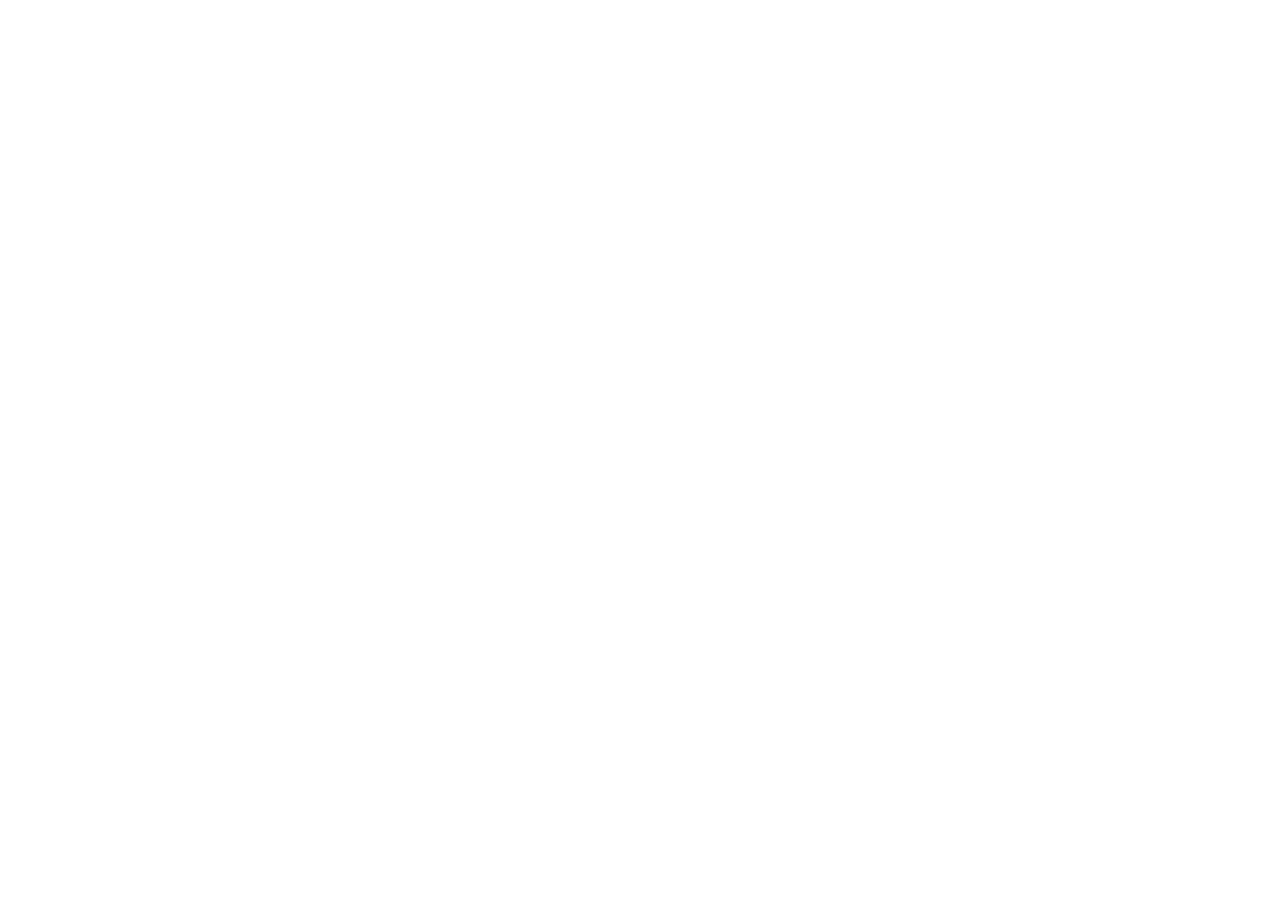
==== index.html @ 7252ceee "add index.html" ====
<!DOCTYPE html>
<html lang="en">
  <head>
    <meta charset="UTF-8" />
    <meta name="viewport" content="width=device-width, initial-scale=1.0" />
    <title>Document</title>
  </head>
  <body></body>
</html>
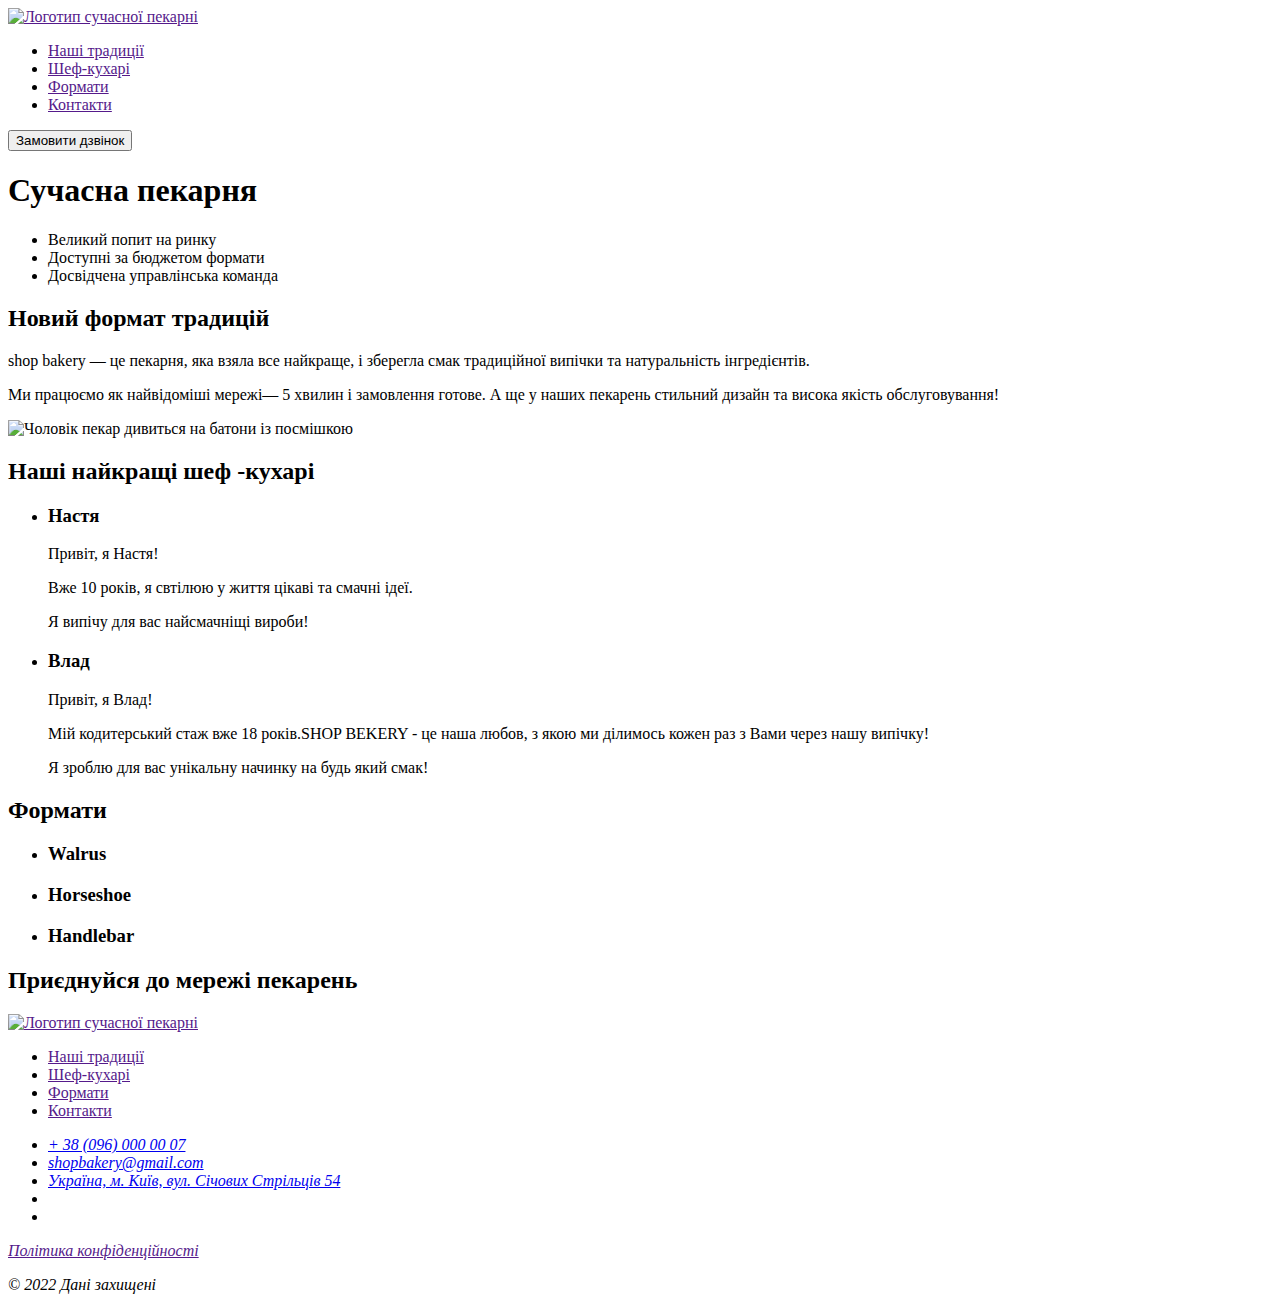
==== commit ef593c8b: "Add files via upload" ====
--- a/index.html
+++ b/index.html
@@ -3,7 +3,133 @@
   <head>
     <meta charset="UTF-8" />
     <meta name="viewport" content="width=device-width, initial-scale=1.0" />
-    <title>Document</title>
+    <title>Сучасна пекарня</title>
   </head>
-  <body></body>
+  <body>
+    <header>
+      <nav>
+        <a href="">
+          <img src="./images/logo.svg" alt="Логотип сучасної пекарні" />
+        </a>
+        <ul>
+          <li><a href="">Наші традиції</a></li>
+          <li><a href="">Шеф-кухарі</a></li>
+          <li><a href="">Формати</a></li>
+          <li><a href="">Контакти</a></li>
+        </ul>
+      </nav>
+      <button type="button">Замовити дзвінок</button>
+    </header>
+    <main>
+      <section>
+        <h1>Сучасна пекарня</h1>
+      </section>
+      <section>
+        <ul>
+          <li>Великий попит на ринку</li>
+          <li>Доступні за бюджетом формати</li>
+          <li>Досвідчена управлінська команда</li>
+        </ul>
+        <h2>Новий формат традицій</h2>
+        <p>
+          <span>shop bakery</span> — це пекарня, яка взяла все найкраще, і
+          зберегла смак традиційної випічки та натуральність інгредієнтів.
+        </p>
+        <p>
+          Ми працюємо як найвідоміші мережі—
+          <span>5 хвилин і замовлення готове.</span> А ще у наших пекарень
+          стильний дизайн та висока якість обслуговування!
+        </p>
+        <img
+          src="./images/pekar.jpg"
+          alt="Чоловік пекар дивиться на батони із посмішкою"
+        />
+      </section>
+      <section>
+        <h2>Наші найкращі шеф -кухарі</h2>
+        <ul>
+          <li>
+            <article>
+              <h3>Настя</h3>
+              <p>Привіт, я Настя!</p>
+              <p>Вже 10 років, я свтілюю у життя цікаві та смачні ідеї.</p>
+              <p>Я випічу для вас найсмачніщі вироби!</p>
+            </article>
+          </li>
+          <li>
+            <article>
+              <h3>Влад</h3>
+              <p>Привіт, я Влад!</p>
+              <p>
+                Мій кодитерський стаж вже 18 років.SHOP BEKERY - це наша любов,
+                з якою ми ділимось кожен раз з Вами через нашу випічку!
+              </p>
+              <p>Я зроблю для вас унікальну начинку на будь який смак!</p>
+            </article>
+          </li>
+        </ul>
+      </section>
+      <section>
+        <h2>Формати</h2>
+        <ul>
+          <li>
+            <article>
+              <h3 lang="en">Walrus</h3>
+            </article>
+          </li>
+          <li>
+            <article>
+              <h3 lang="en">Horseshoe</h3>
+            </article>
+          </li>
+          <li>
+            <article>
+              <h3 lang="en">Handlebar</h3>
+            </article>
+          </li>
+        </ul>
+      </section>
+      <section>
+        <h2>Приєднуйся до мережі пекарень</h2>
+      </section>
+    </main>
+    <footer>
+      <nav>
+        <a href="">
+          <img src="./images/logo.svg" alt="Логотип сучасної пекарні" />
+        </a>
+        <ul>
+          <li><a href="">Наші традиції</a></li>
+          <li><a href="">Шеф-кухарі</a></li>
+          <li><a href="">Формати</a></li>
+          <li><a href="">Контакти</a></li>
+        </ul>
+      </nav>
+      <address>
+        <ul>
+          <li><a href="tel:+380960000007">+ 38 (096) 000 00 07</a></li>
+          <li>
+            <a href="mailto:shopbakery@gmail.com">shopbakery@gmail.com</a>
+          </li>
+          <li>
+            <a href="https://maps.app.goo.gl/uQxZaunzAChH9g1v5" target="_blank"
+              >Україна, м. Київ, вул. Січових Стрільців 54</a
+            >
+          </li>
+          <li>
+            <a href="">
+              <!-- facebook -->
+            </a>
+          </li>
+          <li>
+            <a href="">
+              <!-- instagram -->
+            </a>
+          </li>
+        </ul>
+        <a href="" target="_blank">Політика конфіденційності</a>
+        <p>© 2022 Дані захищені</p>
+      </address>
+    </footer>
+  </body>
 </html>
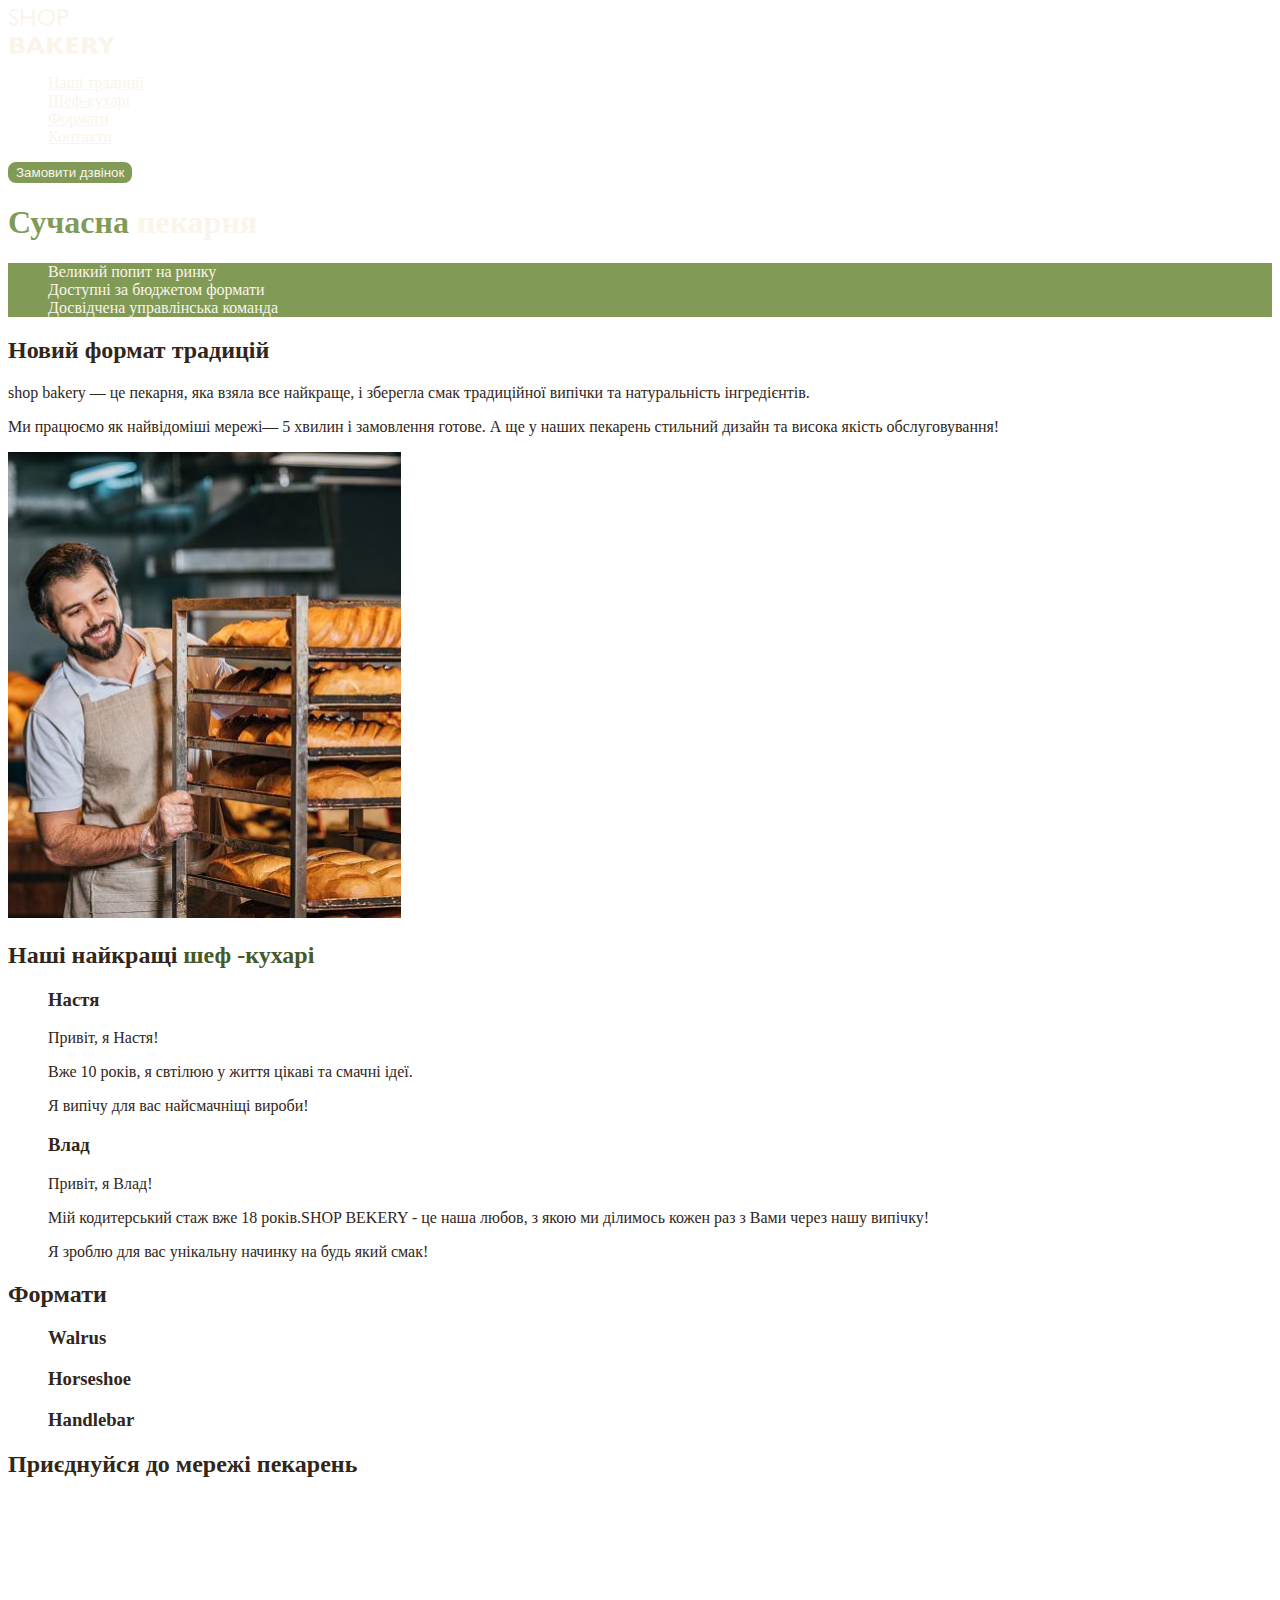
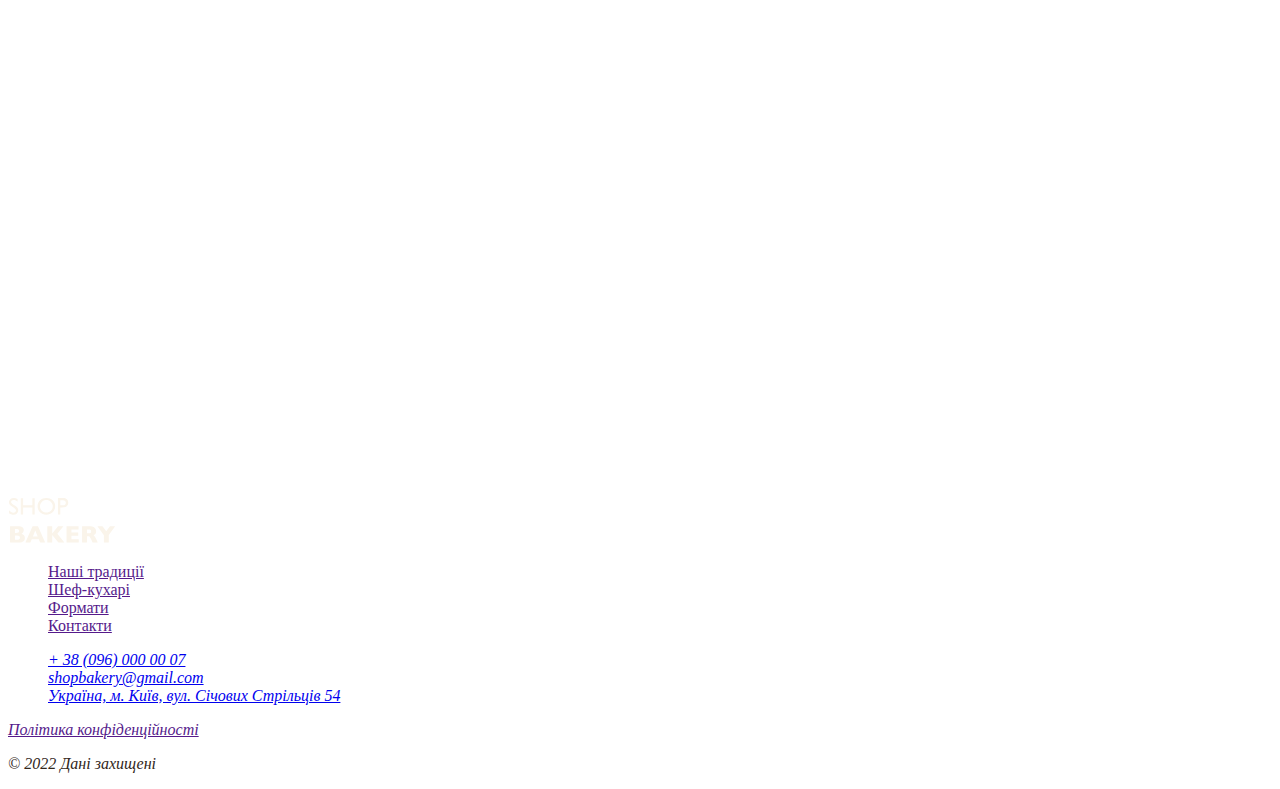
==== commit 301658e3: "add styles .css" ====
--- a/index.html
+++ b/index.html
@@ -4,33 +4,36 @@
     <meta charset="UTF-8" />
     <meta name="viewport" content="width=device-width, initial-scale=1.0" />
     <title>Сучасна пекарня</title>
+    <link rel="stylesheet" href="./css/styles.css" />
   </head>
   <body>
     <header>
       <nav>
-        <a href="">
+        <a href="index.html">
           <img src="./images/logo.svg" alt="Логотип сучасної пекарні" />
         </a>
         <ul>
-          <li><a href="">Наші традиції</a></li>
-          <li><a href="">Шеф-кухарі</a></li>
-          <li><a href="">Формати</a></li>
-          <li><a href="">Контакти</a></li>
+          <li>
+            <a class="link" href="#traditions-section">Наші традиції</a>
+          </li>
+          <li><a class="link" href="#chefs-section">Шеф-кухарі</a></li>
+          <li><a class="link" href="#formats-section">Формати</a></li>
+          <li><a class="link" href="#contact-section">Контакти</a></li>
         </ul>
       </nav>
-      <button type="button">Замовити дзвінок</button>
+      <button class="button" type="button">Замовити дзвінок</button>
     </header>
     <main>
       <section>
-        <h1>Сучасна пекарня</h1>
+        <h1 class="hero-title"><span class="accent">Сучасна</span> пекарня</h1>
       </section>
-      <section>
-        <ul>
+      <section id="traditions-section">
+        <ul class="advantages-list">
           <li>Великий попит на ринку</li>
           <li>Доступні за бюджетом формати</li>
           <li>Досвідчена управлінська команда</li>
         </ul>
-        <h2>Новий формат традицій</h2>
+        <h2 class="section-title">Новий формат традицій</h2>
         <p>
           <span>shop bakery</span> — це пекарня, яка взяла все найкраще, і
           зберегла смак традиційної випічки та натуральність інгредієнтів.
@@ -45,8 +48,10 @@
           alt="Чоловік пекар дивиться на батони із посмішкою"
         />
       </section>
-      <section>
-        <h2>Наші найкращі шеф -кухарі</h2>
+      <section id="chefs-section">
+        <h2 class="section-title">
+          Наші найкращі <span class="accent">шеф -кухарі</span>
+        </h2>
         <ul>
           <li>
             <article>
@@ -69,8 +74,8 @@
           </li>
         </ul>
       </section>
-      <section>
-        <h2>Формати</h2>
+      <section id="formats-section">
+        <h2 class="section-title">Формати</h2>
         <ul>
           <li>
             <article>
@@ -89,8 +94,17 @@
           </li>
         </ul>
       </section>
-      <section>
-        <h2>Приєднуйся до мережі пекарень</h2>
+      <section id="contact-section">
+        <h2 class="section-title">Приєднуйся до мережі пекарень</h2>
+        <iframe
+          src="https://www.google.com/maps/embed?pb=!1m18!1m12!1m3!1d2540.163447036088!2d30.488698375736785!3d50.456680986916226!2m3!1f0!2f0!3f0!3m2!1i1024!2i768!4f13.1!3m3!1m2!1s0x40d4ce637c006b2d%3A0xaf86385f19996ff0!2z0YPQuy4g0KHQtdGH0LXQstGL0YUg0KHRgtGA0LXQu9GM0YbQvtCyLCA1NCwg0JrQuNC10LIsIDAyMDAw!5e0!3m2!1sru!2sua!4v1736339836152!5m2!1sru!2sua"
+          width="603"
+          height="595"
+          style="border: 0"
+          allowfullscreen=""
+          loading="lazy"
+          referrerpolicy="no-referrer-when-downgrade"
+        ></iframe>
       </section>
     </main>
     <footer>
@@ -128,7 +142,7 @@
           </li>
         </ul>
         <a href="" target="_blank">Політика конфіденційності</a>
-        <p>© 2022 Дані захищені</p>
+        <p>&copy; 2022 Дані захищені</p>
       </address>
     </footer>
   </body>
--- a/css/styles.css
+++ b/css/styles.css
@@ -0,0 +1,51 @@
+:root{
+--color-brand-light: #819B57;
+--color-brand-dark: #465929;
+--color-primary-light: #faf4ea;
+--color-primary-dark: #31261A;
+}
+
+ul{
+    list-style-type: none;
+}
+
+body {
+    color:var(--color-primary-dark)
+}
+.button {
+    color:var(--color-primary-light);
+    background-color:var(--color-brand-light);
+    border: 2px solid var(--color-brand-light);
+    border-radius: 8px;
+    cursor: pointer;
+}
+
+.button:hover{
+    color:var(--color-brand-dark);
+    background-color: transparent;
+}
+
+.link{
+    color:var(--color-primary-light);
+}
+
+.link:hover{
+    color:var(--color-brand-light);
+}
+
+.hero-title{
+    color:var(--color-primary-light);
+}
+
+.hero-title .accent{
+    color:var(--color-brand-light);
+}
+
+.advantages-list{
+    background-color:var(--color-brand-light);
+    color:var(--color-primary-light);
+}
+
+.section-title .accent{
+color: var(--color-brand-dark);
+}